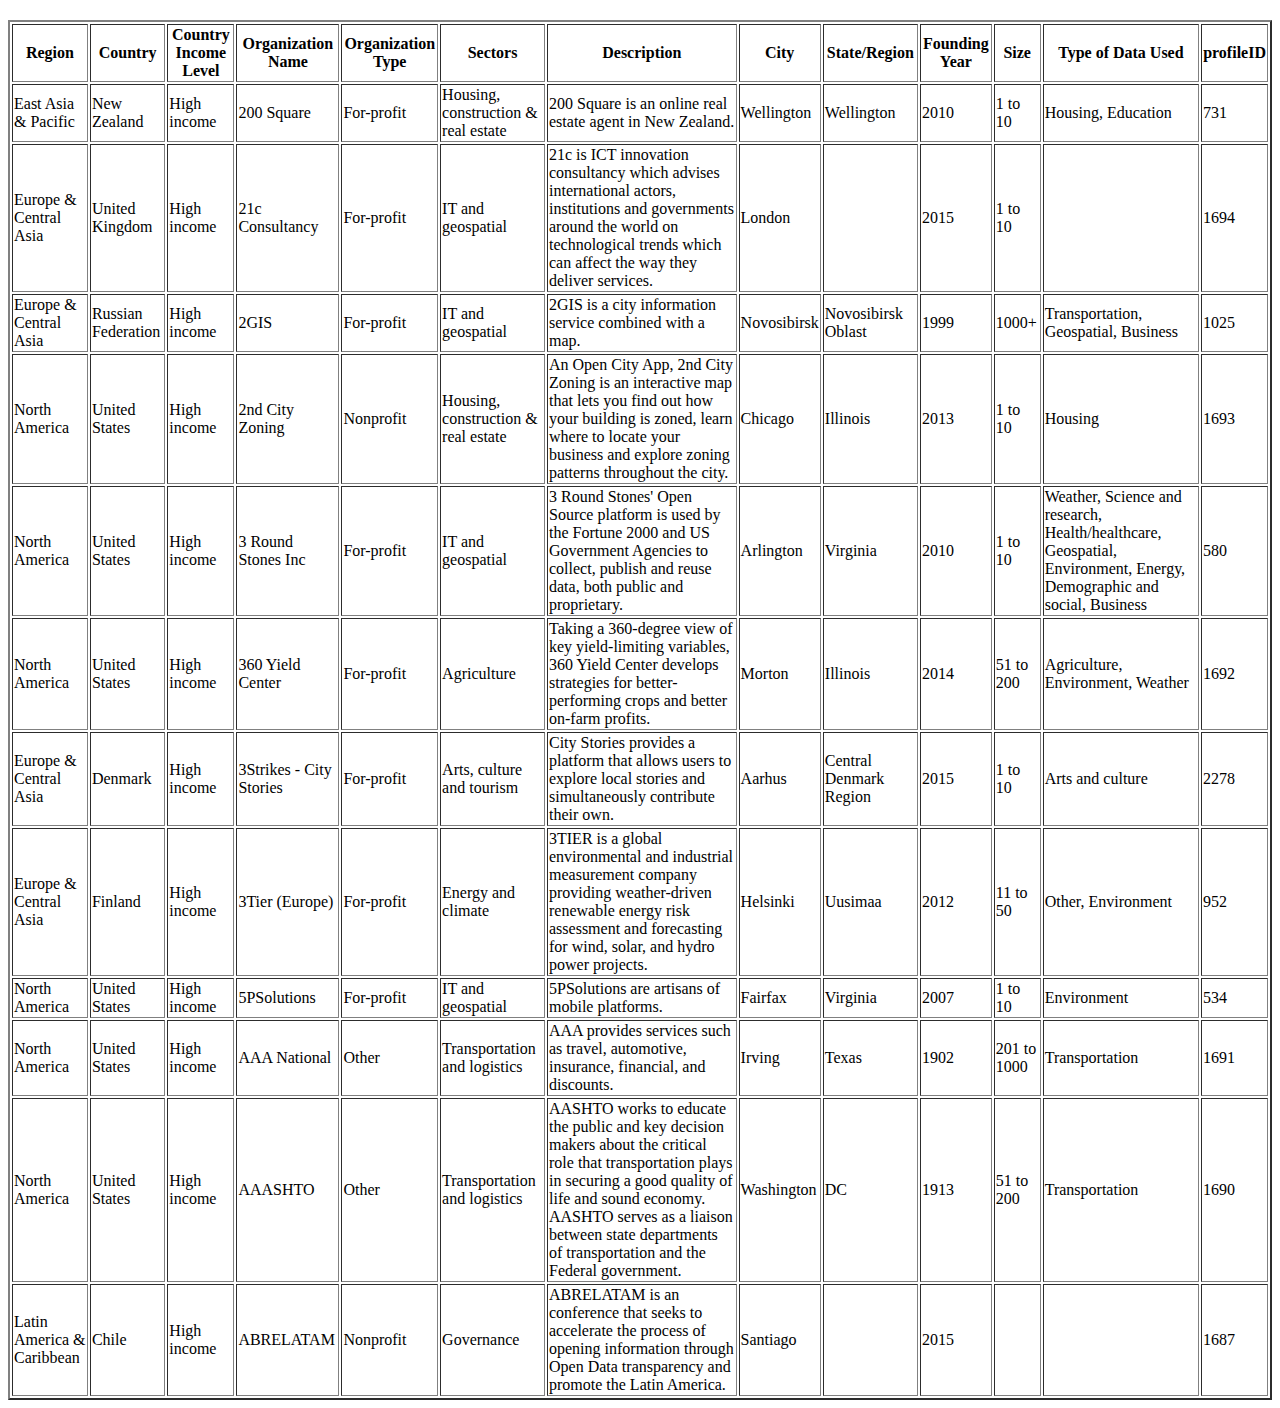
==== assignment_1/table_manager.html @ 4bb64791 "Merge 4debe541338ed8fa223a3dbd3f41ce755a3d34a6 into 4d0634580bd98de4ff34251e08b61fd82fca7ecc" ====
<html>
<head>

<!-- CSS -->
<style type="text/css">
	div {
		margin-bottom: 20px;
	}
</style>

<!-- Data -->
<script>

// Don't copy this to any other places in this file. You can just use the "organizations" variable to do your assignment.
var organizations = [
	 {
        "Region": "East Asia & Pacific",
        "Country": "New Zealand",
        "Country Income Level": "High income",
        "Organization Name": "200 Square",
        "Organization Type": "For-profit",
        "Sectors": "Housing, construction & real estate",
        "Description": "200 Square is an online real estate agent in New Zealand.",
        "City": "Wellington",
        "State/Region": "Wellington",
        "Founding Year": 2010,
        "Size": "1 to 10",
        "Type of Data Used": "Housing, Education",
        "profileID": "731"
    },
    {
        "Region": "Europe & Central Asia",
        "Country": "United Kingdom",
        "Country Income Level": "High income",
        "Organization Name": "21c Consultancy",
        "Organization Type": "For-profit",
        "Sectors": "IT and geospatial",
        "Description": "21c is ICT innovation consultancy which advises international actors, institutions and governments around the world on technological trends which can affect the way they deliver services.",
        "City": "London",
        "State/Region": "",
        "Founding Year": 2015,
        "Size": "1 to 10",
        "Type of Data Used": "",
        "profileID": "1694"
    },
    {
        "Region": "Europe & Central Asia",
        "Country": "Russian Federation",
        "Country Income Level": "High income",
        "Organization Name": "2GIS",
        "Organization Type": "For-profit",
        "Sectors": "IT and geospatial",
        "Description": "2GIS is a city information service combined with a map. ",
        "City": "Novosibirsk",
        "State/Region": "Novosibirsk Oblast",
        "Founding Year": 1999,
        "Size": "1000+",
        "Type of Data Used": "Transportation, Geospatial, Business",
        "profileID": "1025"
    },
    {
        "Region": "North America",
        "Country": "United States",
        "Country Income Level": "High income",
        "Organization Name": "2nd City Zoning",
        "Organization Type": "Nonprofit",
        "Sectors": "Housing, construction & real estate",
        "Description": "An Open City App, 2nd City Zoning is an interactive map that lets you find out how your building is zoned, learn where to locate your business and explore zoning patterns throughout the city.",
        "City": "Chicago",
        "State/Region": "Illinois",
        "Founding Year": 2013,
        "Size": "1 to 10",
        "Type of Data Used": "Housing",
        "profileID": "1693"
    },
    {
        "Region": "North America",
        "Country": "United States",
        "Country Income Level": "High income",
        "Organization Name": "3 Round Stones Inc",
        "Organization Type": "For-profit",
        "Sectors": "IT and geospatial",
        "Description": "3 Round Stones' Open Source platform is used by the Fortune 2000 and US Government Agencies to collect, publish and reuse data, both public and proprietary.",
        "City": "Arlington",
        "State/Region": "Virginia",
        "Founding Year": 2010,
        "Size": "1 to 10",
        "Type of Data Used": "Weather, Science and research, Health/healthcare, Geospatial, Environment, Energy, Demographic and social, Business",
        "profileID": "580"
    },
    {
        "Region": "North America",
        "Country": "United States",
        "Country Income Level": "High income",
        "Organization Name": "360 Yield Center",
        "Organization Type": "For-profit",
        "Sectors": "Agriculture",
        "Description": "Taking a 360-degree view of key yield-limiting variables, 360 Yield Center develops strategies for better-performing crops and better on-farm profits.",
        "City": "Morton",
        "State/Region": "Illinois",
        "Founding Year": 2014,
        "Size": "51 to 200",
        "Type of Data Used": "Agriculture, Environment, Weather",
        "profileID": "1692"
    },
    {
        "Region": "Europe & Central Asia",
        "Country": "Denmark",
        "Country Income Level": "High income",
        "Organization Name": "3Strikes - City Stories",
        "Organization Type": "For-profit",
        "Sectors": "Arts, culture and tourism",
        "Description": "City Stories provides a platform that allows users to explore local stories and simultaneously contribute their own.",
        "City": "Aarhus",
        "State/Region": "Central Denmark Region",
        "Founding Year": 2015,
        "Size": "1 to 10",
        "Type of Data Used": "Arts and culture",
        "profileID": "2278"
    },
    {
        "Region": "Europe & Central Asia",
        "Country": "Finland",
        "Country Income Level": "High income",
        "Organization Name": "3Tier (Europe) ",
        "Organization Type": "For-profit",
        "Sectors": "Energy and climate",
        "Description": "3TIER is a global environmental and industrial measurement company providing weather-driven renewable energy risk assessment and forecasting for wind, solar, and hydro power projects.",
        "City": "Helsinki",
        "State/Region": "Uusimaa",
        "Founding Year": 2012,
        "Size": "11 to 50",
        "Type of Data Used": "Other, Environment",
        "profileID": "952"
    },
    {
        "Region": "North America",
        "Country": "United States",
        "Country Income Level": "High income",
        "Organization Name": "5PSolutions",
        "Organization Type": "For-profit",
        "Sectors": "IT and geospatial",
        "Description": "5PSolutions are artisans of mobile platforms.",
        "City": "Fairfax",
        "State/Region": "Virginia",
        "Founding Year": 2007,
        "Size": "1 to 10",
        "Type of Data Used": "Environment",
        "profileID": "534"
    },
    {
        "Region": "North America",
        "Country": "United States",
        "Country Income Level": "High income",
        "Organization Name": "AAA National",
        "Organization Type": "Other",
        "Sectors": "Transportation and logistics",
        "Description": "AAA provides services such as travel, automotive, insurance, financial, and discounts.",
        "City": "Irving",
        "State/Region": "Texas",
        "Founding Year": 1902,
        "Size": "201 to 1000",
        "Type of Data Used": "Transportation",
        "profileID": "1691"
    },
    {
        "Region": "North America",
        "Country": "United States",
        "Country Income Level": "High income",
        "Organization Name": "AAASHTO",
        "Organization Type": "Other",
        "Sectors": "Transportation and logistics",
        "Description": "AASHTO works to educate the public and key decision makers about the critical role that transportation plays in securing a good quality of life and sound economy. AASHTO serves as a liaison between state departments of transportation and the Federal government.",
        "City": "Washington",
        "State/Region": "DC",
        "Founding Year": 1913,
        "Size": "51 to 200",
        "Type of Data Used": "Transportation",
        "profileID": "1690"
    },
    {
        "Region": "Latin America & Caribbean",
        "Country": "Chile",
        "Country Income Level": "High income",
        "Organization Name": "ABRELATAM",
        "Organization Type": "Nonprofit",
        "Sectors": "Governance",
        "Description": "ABRELATAM is an conference that seeks to accelerate the process of opening information through Open Data transparency and promote the Latin America.",
        "City": "Santiago",
        "State/Region": "",
        "Founding Year": 2015,
        "Size": "",
        "Type of Data Used": "",
        "profileID": "1687"
    }

];
</script>

</head>

<body>
<!-- Feel free to add empty tags. Data shouldn't be here. -->
	<div id="org_table"></div>

<script>
// outputs the first item of the organizations array. Just for testing.
console.log(organizations[0]);
console.log("test");

// Your JavaScript code goes here
organizations.length;
var table = document.createElement('table');
for (var i = 0; i < organizations.length; i++) {
   var tr = document.createElement('tr');

   var td1 = document.createElement('td');
   var td2 = document.createElement('td');
   var td3 = document.createElement('td');
	 var td4 = document.createElement('td');
	 var td5 = document.createElement('td');
   var td6 = document.createElement('td');
   var td7 = document.createElement('td');
	 var td8 = document.createElement('td');
	 var td9 = document.createElement('td');
   var td10 = document.createElement('td');
   var td11 = document.createElement('td');
	 var td12 = document.createElement('td');
	 var td13 = document.createElement('td');


   var text1 = document.createTextNode(organizations[i]['Region']);
   var text2 = document.createTextNode(organizations[i]['Country']);
   var text3 = document.createTextNode(organizations[i]['Country Income Level']);
	 var text4 = document.createTextNode(organizations[i]['Organization Name']);
	 var text5 = document.createTextNode(organizations[i]['Organization Type']);
   var text6 = document.createTextNode(organizations[i]['Sectors']);
   var text7 = document.createTextNode(organizations[i]['Description']);
	 var text8 = document.createTextNode(organizations[i]['City']);
   var text9 = document.createTextNode(organizations[i]['State/Region']);
   var text10 = document.createTextNode(organizations[i]['Founding Year']);
	 var text11 = document.createTextNode(organizations[i]['Size']);
   var text12 = document.createTextNode(organizations[i]['Type of Data Used']);
   var text13 = document.createTextNode(organizations[i]['profileID']);


   td1.appendChild(text1);
   td2.appendChild(text2);
   td3.appendChild(text3);
	 td4.appendChild(text4);
   td5.appendChild(text5);
   td6.appendChild(text6);
	 td7.appendChild(text7);
   td8.appendChild(text8);
   td9.appendChild(text9);
	 td10.appendChild(text10);
   td11.appendChild(text11);
   td12.appendChild(text12);
	 td13.appendChild(text13);


   tr.appendChild(td1);
   tr.appendChild(td2);
   tr.appendChild(td3);
	 tr.appendChild(td4);
   tr.appendChild(td5);
   tr.appendChild(td6);
	 tr.appendChild(td7);
   tr.appendChild(td8);
   tr.appendChild(td9);
	 tr.appendChild(td10);
   tr.appendChild(td11);
   tr.appendChild(td12);
	 tr.appendChild(td13);
   table.appendChild(tr);
}
document.body.appendChild(table);
table.setAttribute("border", "2");

var header = ["Region", "Country", "Country Income Level", "Organization Name", "Organization Type",
							"Sectors", "Description", "City", "State/Region", "Founding Year", "Size",
							"Type of Data Used", "profileID"];
var thead = document.createElement('thead');
table.appendChild(thead);
for(var i=0;i<header.length;i++){
		thead.appendChild(document.createElement("th")).
		appendChild(document.createTextNode(header[i]));
							}



</script>

</body>
</html>
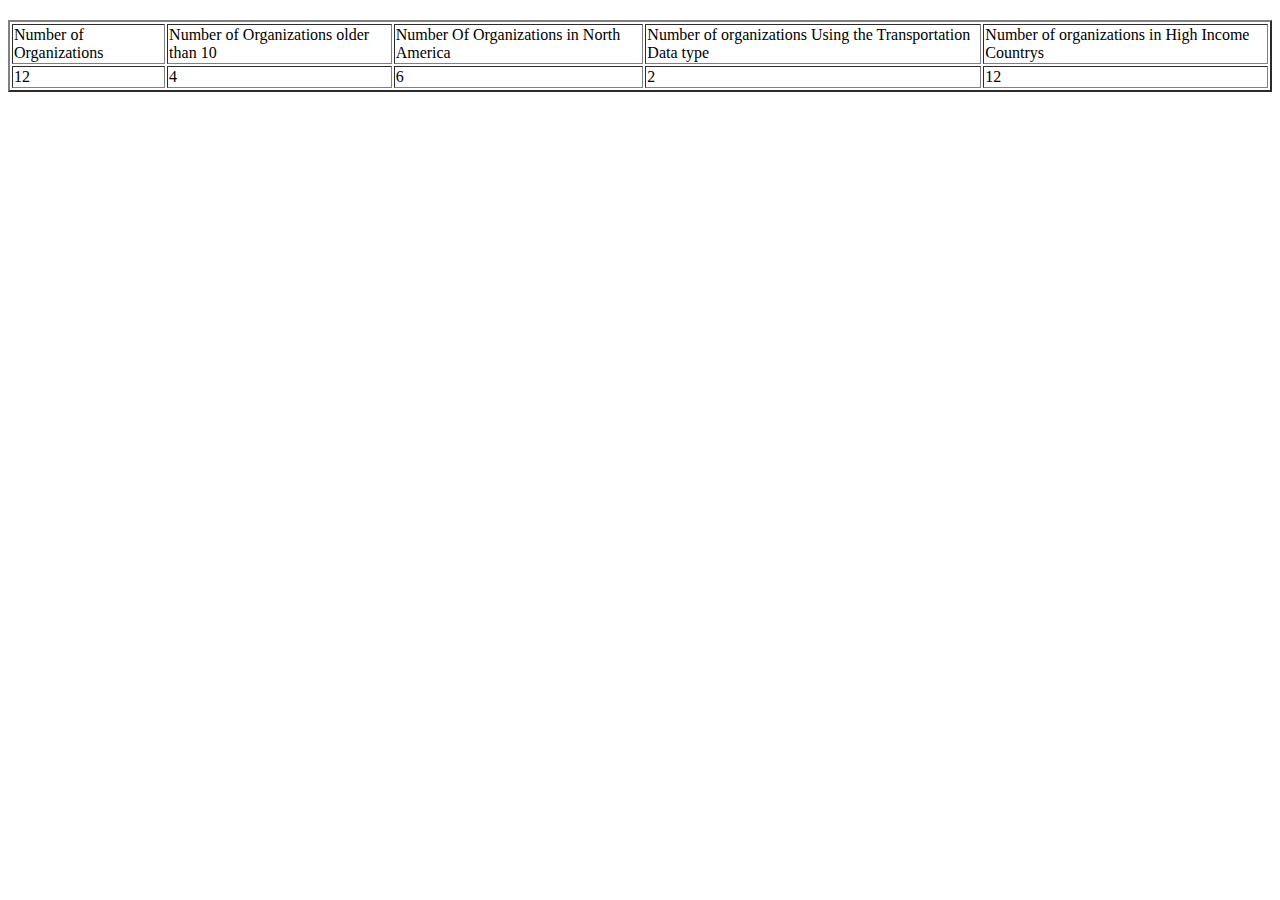
==== commit b7f0eff8: "Update assignment_1/table_manager.html" ====
--- a/assignment_1/table_manager.html
+++ b/assignment_1/table_manager.html
@@ -209,83 +209,58 @@
 console.log("test");
 
 // Your JavaScript code goes here
-organizations.length;
-var table = document.createElement('table');
-for (var i = 0; i < organizations.length; i++) {
-   var tr = document.createElement('tr');
-
-   var td1 = document.createElement('td');
-   var td2 = document.createElement('td');
-   var td3 = document.createElement('td');
-	 var td4 = document.createElement('td');
-	 var td5 = document.createElement('td');
-   var td6 = document.createElement('td');
-   var td7 = document.createElement('td');
-	 var td8 = document.createElement('td');
-	 var td9 = document.createElement('td');
-   var td10 = document.createElement('td');
-   var td11 = document.createElement('td');
-	 var td12 = document.createElement('td');
-	 var td13 = document.createElement('td');
-
-
-   var text1 = document.createTextNode(organizations[i]['Region']);
-   var text2 = document.createTextNode(organizations[i]['Country']);
-   var text3 = document.createTextNode(organizations[i]['Country Income Level']);
-	 var text4 = document.createTextNode(organizations[i]['Organization Name']);
-	 var text5 = document.createTextNode(organizations[i]['Organization Type']);
-   var text6 = document.createTextNode(organizations[i]['Sectors']);
-   var text7 = document.createTextNode(organizations[i]['Description']);
-	 var text8 = document.createTextNode(organizations[i]['City']);
-   var text9 = document.createTextNode(organizations[i]['State/Region']);
-   var text10 = document.createTextNode(organizations[i]['Founding Year']);
-	 var text11 = document.createTextNode(organizations[i]['Size']);
-   var text12 = document.createTextNode(organizations[i]['Type of Data Used']);
-   var text13 = document.createTextNode(organizations[i]['profileID']);
-
-
-   td1.appendChild(text1);
-   td2.appendChild(text2);
-   td3.appendChild(text3);
-	 td4.appendChild(text4);
-   td5.appendChild(text5);
-   td6.appendChild(text6);
-	 td7.appendChild(text7);
-   td8.appendChild(text8);
-   td9.appendChild(text9);
-	 td10.appendChild(text10);
-   td11.appendChild(text11);
-   td12.appendChild(text12);
-	 td13.appendChild(text13);
-
-
-   tr.appendChild(td1);
-   tr.appendChild(td2);
-   tr.appendChild(td3);
-	 tr.appendChild(td4);
-   tr.appendChild(td5);
-   tr.appendChild(td6);
-	 tr.appendChild(td7);
-   tr.appendChild(td8);
-   tr.appendChild(td9);
-	 tr.appendChild(td10);
-   tr.appendChild(td11);
-   tr.appendChild(td12);
-	 tr.appendChild(td13);
-   table.appendChild(tr);
+
+num_orgs =0;
+num_old_orgs = 0;
+num_na_orgs = 0;
+num_transportation = 0;
+num_high_income = 0;
+for (var org in organizations){
+	num_orgs++;
+	if (organizations[org]['Founding Year'] <2008)
+		num_old_orgs++;
+	if (organizations[org]['Region'] == 'North America')
+		num_na_orgs++;
+	if (organizations[org]['Type of Data Used'] == 'Transportation')
+		num_transportation++;
+	if (organizations[org]['Country Income Level'] == 'High income')
+		num_high_income++;
 }
-document.body.appendChild(table);
-table.setAttribute("border", "2");
-
-var header = ["Region", "Country", "Country Income Level", "Organization Name", "Organization Type",
-							"Sectors", "Description", "City", "State/Region", "Founding Year", "Size",
-							"Type of Data Used", "profileID"];
-var thead = document.createElement('thead');
-table.appendChild(thead);
-for(var i=0;i<header.length;i++){
-		thead.appendChild(document.createElement("th")).
-		appendChild(document.createTextNode(header[i]));
-							}
+var fill_data=[num_orgs, num_old_orgs, num_na_orgs, num_transportation, num_high_income];
+var header = ["Number of Organizations", "Number of Organizations older than 10", "Number Of Organizations in North America", "Number of organizations Using the Transportation Data type", "Number of organizations in High Income Countrys"]
+var all_data = {header:fill_data};
+
+
+var body = document.getElementsByTagName("body")[0];
+
+  var tbl = document.createElement("table");
+  var tblBody = document.createElement("tbody");
+
+
+  for (var i = 0; i < 1; i++) {
+    var row = document.createElement("tr");
+    for (var j = 0; j < 5; j++) {
+      var cell = document.createElement("td");
+      var cellText = document.createTextNode(fill_data[j]);
+      cell.appendChild(cellText);
+      row.appendChild(cell);
+    }
+    tblBody.appendChild(row);
+  }
+	var newRow   = tbl.insertRow(tbl.rows.length);
+	var cell1 = newRow.insertCell(0);
+	cell1.innerHTML = "Number of Organizations";
+	var cell2= newRow.insertCell(1);
+	cell2.innerHTML = "Number of Organizations older than 10";
+	var cell3 = newRow.insertCell(2);
+	cell3.innerHTML = "Number Of Organizations in North America";
+	var cell4 = newRow.insertCell(3);
+	cell4.innerHTML ="Number of organizations Using the Transportation Data type";
+	var cell5 = newRow.insertCell(4);
+	cell5.innerHTML = "Number of organizations in High Income Countrys";
+  tbl.appendChild(tblBody);
+  body.appendChild(tbl);
+  tbl.setAttribute("border", "2");
 
 
 
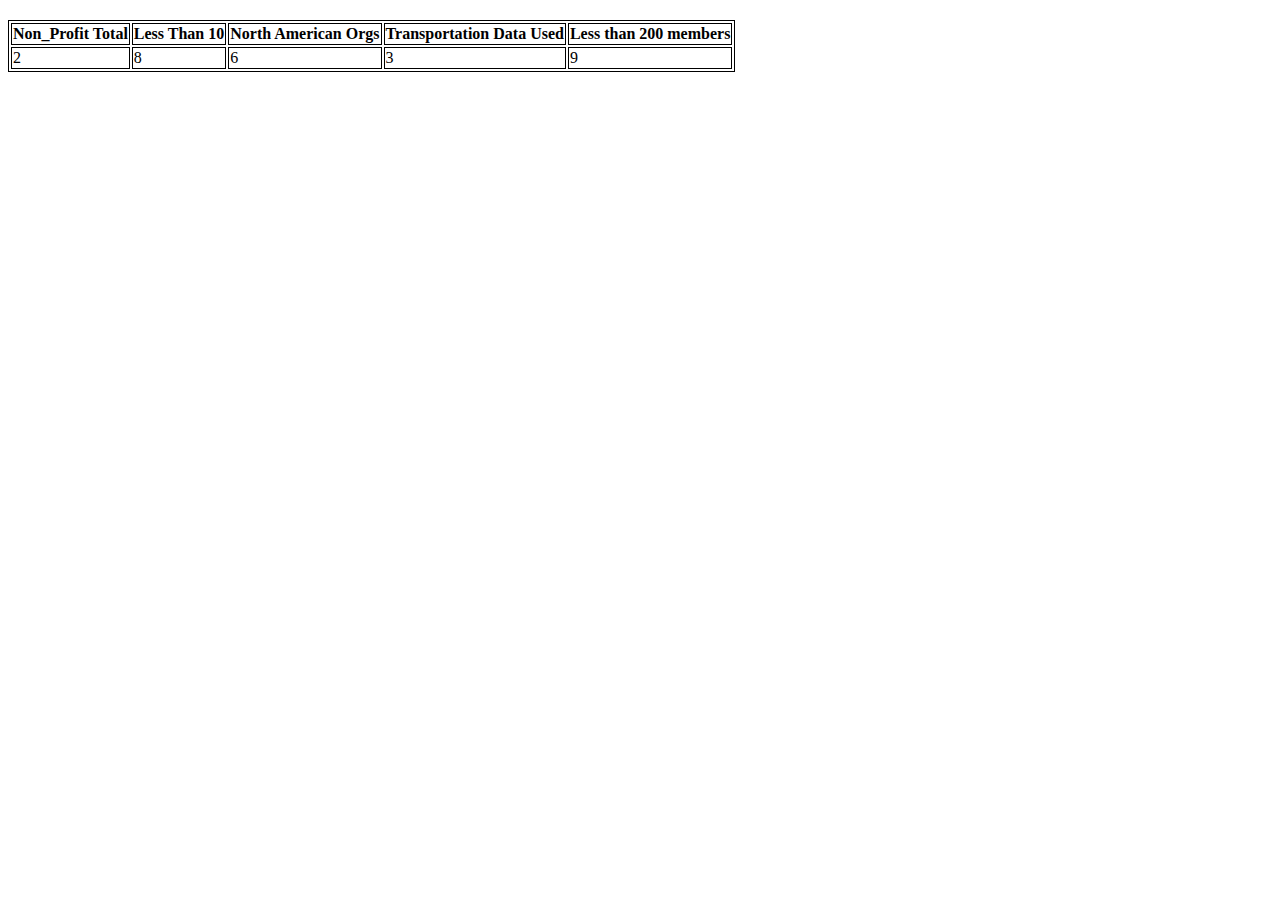
==== commit 1d3de7d2: "Update assignment_1/table_manager.html" ====
--- a/assignment_1/table_manager.html
+++ b/assignment_1/table_manager.html
@@ -1,26 +1,31 @@
 <html>
 <head>
-
 <!-- CSS -->
 <style type="text/css">
-	div {
-		margin-bottom: 20px;
-	}
+    div {
+        margin-bottom: 20px;
+        font-size:200%;
+            margin-left: 20%;
+    }
+    
+    table, td, th {
+        border: 1px solid black;
+  }
 </style>
+
 
 <!-- Data -->
 <script>
-
-// Don't copy this to any other places in this file. You can just use the "organizations" variable to do your assignment.
+// Don't copy this to any other places in this file. You can just use the "organizations" variable to do your assignment. 
 var organizations = [
-	 {
+     {
         "Region": "East Asia & Pacific",
         "Country": "New Zealand",
         "Country Income Level": "High income",
         "Organization Name": "200 Square",
         "Organization Type": "For-profit",
         "Sectors": "Housing, construction & real estate",
-        "Description": "200 Square is an online real estate agent in New Zealand.",
+        "Description": "200 Square is an online real estate agent in New Zealand.",        
         "City": "Wellington",
         "State/Region": "Wellington",
         "Founding Year": 2010,
@@ -35,7 +40,7 @@
         "Organization Name": "21c Consultancy",
         "Organization Type": "For-profit",
         "Sectors": "IT and geospatial",
-        "Description": "21c is ICT innovation consultancy which advises international actors, institutions and governments around the world on technological trends which can affect the way they deliver services.",
+        "Description": "21c is ICT innovation consultancy which advises international actors, institutions and governments around the world on technological trends which can affect the way they deliver services.",        
         "City": "London",
         "State/Region": "",
         "Founding Year": 2015,
@@ -50,7 +55,7 @@
         "Organization Name": "2GIS",
         "Organization Type": "For-profit",
         "Sectors": "IT and geospatial",
-        "Description": "2GIS is a city information service combined with a map. ",
+        "Description": "2GIS is a city information service combined with a map. ",        
         "City": "Novosibirsk",
         "State/Region": "Novosibirsk Oblast",
         "Founding Year": 1999,
@@ -65,7 +70,7 @@
         "Organization Name": "2nd City Zoning",
         "Organization Type": "Nonprofit",
         "Sectors": "Housing, construction & real estate",
-        "Description": "An Open City App, 2nd City Zoning is an interactive map that lets you find out how your building is zoned, learn where to locate your business and explore zoning patterns throughout the city.",
+        "Description": "An Open City App, 2nd City Zoning is an interactive map that lets you find out how your building is zoned, learn where to locate your business and explore zoning patterns throughout the city.",        
         "City": "Chicago",
         "State/Region": "Illinois",
         "Founding Year": 2013,
@@ -95,7 +100,7 @@
         "Organization Name": "360 Yield Center",
         "Organization Type": "For-profit",
         "Sectors": "Agriculture",
-        "Description": "Taking a 360-degree view of key yield-limiting variables, 360 Yield Center develops strategies for better-performing crops and better on-farm profits.",
+        "Description": "Taking a 360-degree view of key yield-limiting variables, 360 Yield Center develops strategies for better-performing crops and better on-farm profits.",        
         "City": "Morton",
         "State/Region": "Illinois",
         "Founding Year": 2014,
@@ -125,7 +130,7 @@
         "Organization Name": "3Tier (Europe) ",
         "Organization Type": "For-profit",
         "Sectors": "Energy and climate",
-        "Description": "3TIER is a global environmental and industrial measurement company providing weather-driven renewable energy risk assessment and forecasting for wind, solar, and hydro power projects.",
+        "Description": "3TIER is a global environmental and industrial measurement company providing weather-driven renewable energy risk assessment and forecasting for wind, solar, and hydro power projects.",        
         "City": "Helsinki",
         "State/Region": "Uusimaa",
         "Founding Year": 2012,
@@ -140,7 +145,7 @@
         "Organization Name": "5PSolutions",
         "Organization Type": "For-profit",
         "Sectors": "IT and geospatial",
-        "Description": "5PSolutions are artisans of mobile platforms.",
+        "Description": "5PSolutions are artisans of mobile platforms.",       
         "City": "Fairfax",
         "State/Region": "Virginia",
         "Founding Year": 2007,
@@ -155,7 +160,7 @@
         "Organization Name": "AAA National",
         "Organization Type": "Other",
         "Sectors": "Transportation and logistics",
-        "Description": "AAA provides services such as travel, automotive, insurance, financial, and discounts.",
+        "Description": "AAA provides services such as travel, automotive, insurance, financial, and discounts.",        
         "City": "Irving",
         "State/Region": "Texas",
         "Founding Year": 1902,
@@ -185,7 +190,7 @@
         "Organization Name": "ABRELATAM",
         "Organization Type": "Nonprofit",
         "Sectors": "Governance",
-        "Description": "ABRELATAM is an conference that seeks to accelerate the process of opening information through Open Data transparency and promote the Latin America.",
+        "Description": "ABRELATAM is an conference that seeks to accelerate the process of opening information through Open Data transparency and promote the Latin America.",        
         "City": "Santiago",
         "State/Region": "",
         "Founding Year": 2015,
@@ -193,7 +198,7 @@
         "Type of Data Used": "",
         "profileID": "1687"
     }
-
+    
 ];
 </script>
 
@@ -201,69 +206,72 @@
 
 <body>
 <!-- Feel free to add empty tags. Data shouldn't be here. -->
-	<div id="org_table"></div>
+    <div id="org_table"></div>
+    <table id='myTable'></table>
 
 <script>
 // outputs the first item of the organizations array. Just for testing.
-console.log(organizations[0]);
+// console.log(organizations[0]); 
 console.log("test");
-
 // Your JavaScript code goes here
-
-num_orgs =0;
-num_old_orgs = 0;
-num_na_orgs = 0;
-num_transportation = 0;
-num_high_income = 0;
-for (var org in organizations){
-	num_orgs++;
-	if (organizations[org]['Founding Year'] <2008)
-		num_old_orgs++;
-	if (organizations[org]['Region'] == 'North America')
-		num_na_orgs++;
-	if (organizations[org]['Type of Data Used'] == 'Transportation')
-		num_transportation++;
-	if (organizations[org]['Country Income Level'] == 'High income')
-		num_high_income++;
-}
-var fill_data=[num_orgs, num_old_orgs, num_na_orgs, num_transportation, num_high_income];
-var header = ["Number of Organizations", "Number of Organizations older than 10", "Number Of Organizations in North America", "Number of organizations Using the Transportation Data type", "Number of organizations in High Income Countrys"]
-var all_data = {header:fill_data};
-
-
-var body = document.getElementsByTagName("body")[0];
-
-  var tbl = document.createElement("table");
-  var tblBody = document.createElement("tbody");
-
-
-  for (var i = 0; i < 1; i++) {
-    var row = document.createElement("tr");
-    for (var j = 0; j < 5; j++) {
-      var cell = document.createElement("td");
-      var cellText = document.createTextNode(fill_data[j]);
-      cell.appendChild(cellText);
-      row.appendChild(cell);
-    }
-    tblBody.appendChild(row);
-  }
-	var newRow   = tbl.insertRow(tbl.rows.length);
-	var cell1 = newRow.insertCell(0);
-	cell1.innerHTML = "Number of Organizations";
-	var cell2= newRow.insertCell(1);
-	cell2.innerHTML = "Number of Organizations older than 10";
-	var cell3 = newRow.insertCell(2);
-	cell3.innerHTML = "Number Of Organizations in North America";
-	var cell4 = newRow.insertCell(3);
-	cell4.innerHTML ="Number of organizations Using the Transportation Data type";
-	var cell5 = newRow.insertCell(4);
-	cell5.innerHTML = "Number of organizations in High Income Countrys";
-  tbl.appendChild(tblBody);
-  body.appendChild(tbl);
-  tbl.setAttribute("border", "2");
-
-
-
+    
+        var nonprofit_num=0;
+        var orgs10=0;
+        var northams=0
+        var transp_org =0;
+        var lessthan200 = 0;
+        var tabs = document.createElement('tr');
+            
+        var col1 = document.createElement('th');
+        col1.innerHTML = "Non_Profit Total";
+        var col2 = document.createElement('th');
+        col2.innerHTML = "Less Than 10";
+        var col3 = document.createElement('th');
+        col3.innerHTML = "North American Orgs";
+        var col4 = document.createElement('th');
+        col4.innerHTML = "Transportation Data Used";
+        var col5 = document.createElement('th');
+        col5.innerHTML = "Less than 200 members";
+        tabs.appendChild(col1);
+        tabs.appendChild(col2);
+        tabs.appendChild(col3);
+        tabs.appendChild(col4);
+        tabs.appendChild(col5);
+        document.getElementById('myTable').appendChild(tabs);
+        for(b=0;b<organizations.length;b++){
+          if(organizations[b]['Organization Type']=="Nonprofit"){
+            nonprofit_num+=1;
+          }
+          if((2018-organizations[b]['Founding Year'])<10){
+            orgs10+=1;
+          }
+          if(organizations[b]['Region']=="North America"){
+            northams+=1;
+          }
+          if (organizations[b]['Type of Data Used'].search("Transportation") != -1){
+            transp_org+=1;
+          }
+          if (organizations[b]['Size']<'200'){
+             lessthan200+=1;
+          }
+        }
+        var tabs2 = document.createElement('tr');
+        var col2_1 = document.createElement('td');
+        col2_1.innerHTML = nonprofit_num;
+        var col2_2 = document.createElement('td');
+        col2_2.innerHTML = orgs10;
+        var col2_3 = document.createElement('td');
+        col2_3.innerHTML = northams;
+        var col2_4 = document.createElement('td');
+        col2_4.innerHTML = transp_org;
+        var col2_5 = document.createElement('td');
+        col2_5.innerHTML = lessthan200;
+        tabs2.appendChild(col2_1);
+        tabs2.appendChild(col2_2);
+        tabs2.appendChild(col2_3);
+        tabs2.appendChild(col2_4);
+        tabs2.appendChild(col2_5);
+        document.getElementById('myTable').appendChild(tabs2);
 </script>
 
 </body>
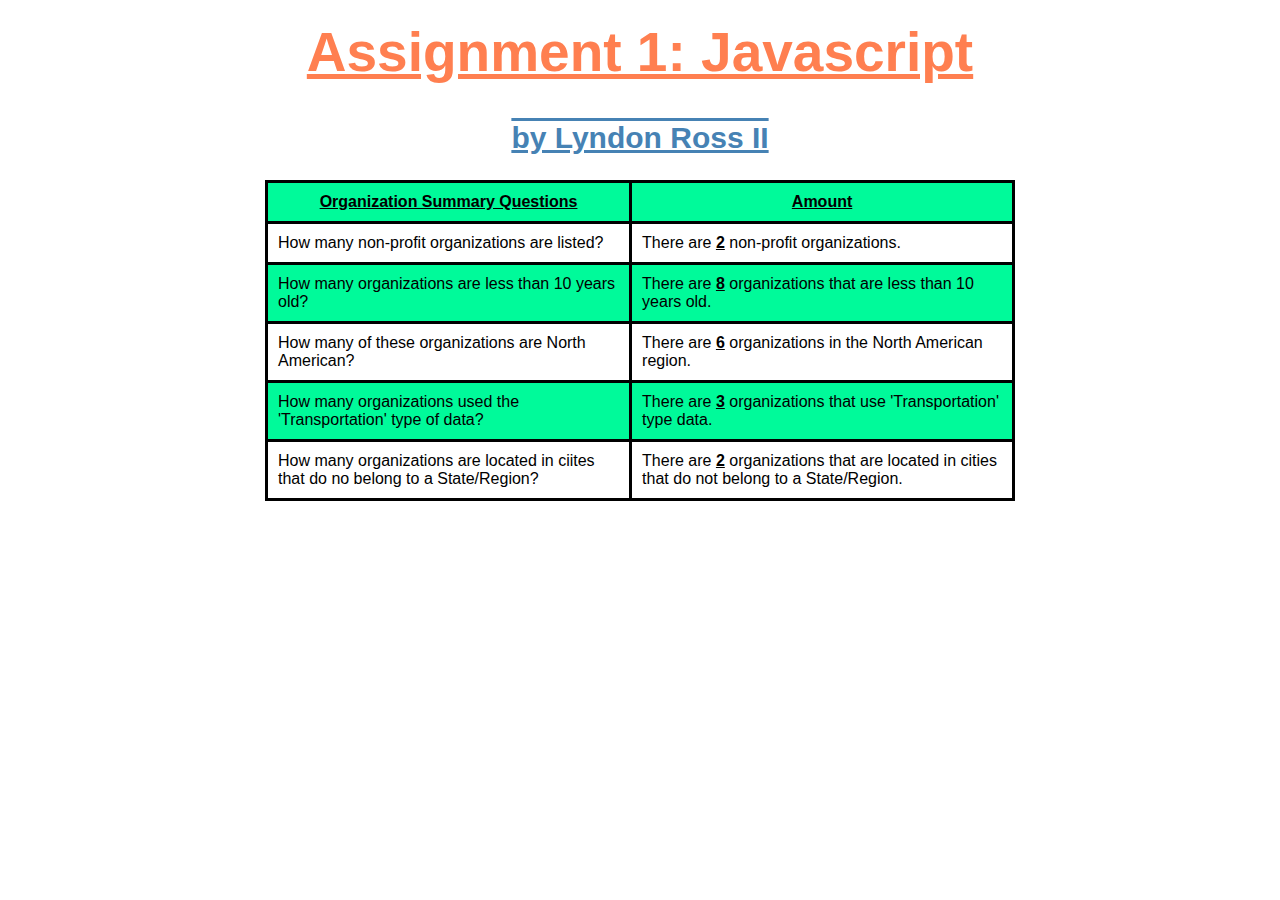
==== commit ae8b3b1f: "Merge 320cff48fa908180845776fe0e0d7b1da752a1ac into c11087c3cd3b145996734749ed9c375601526bf1" ====
--- a/assignment_1/table_manager.html
+++ b/assignment_1/table_manager.html
@@ -1,24 +1,56 @@
 <html>
 <head>
+<title>INST377: Assignment 1</title>
 <!-- CSS -->
 <style type="text/css">
-    div {
-        margin-bottom: 20px;
-        font-size:200%;
-            margin-left: 20%;
-    }
-    
-    table, td, th {
-        border: 1px solid black;
-  }
+	div {
+		margin-bottom: 20px;
+	}
+    h1 {
+        text-align: center;
+        font-family: sans-serif;
+        font-size: 55px;
+        color: coral;
+        text-decoration: underline;
+    }
+    h2 {
+        text-align: center;
+        font-family: sans-serif;
+        font-size: 30px;
+        color: steelblue;
+        text-decoration:overline underline;
+    }
+    table { 
+        font-family: sans-serif;
+        width: 750px;
+        border: 3px solid;
+        border-collapse: collapse;
+    } 
+    #qnatable {
+       margin: auto; 
+    }
+    th {
+        text-align: center;
+        text-decoration: underline;
+        border: 3px solid;
+        padding: 10px 10px 10px 10px;
+    }
+    td {
+        text-align: left;
+        border: 3px solid;
+        padding: 10px 10px 10px 10px;
+    }
+    table tr:nth-child(odd) {
+        background-color: mediumspringgreen;
+    }
 </style>
-
 
 <!-- Data -->
 <script>
+
 // Don't copy this to any other places in this file. You can just use the "organizations" variable to do your assignment. 
 var organizations = [
-     {
+	 {
         "Region": "East Asia & Pacific",
         "Country": "New Zealand",
         "Country Income Level": "High income",
@@ -198,7 +230,7 @@
         "Type of Data Used": "",
         "profileID": "1687"
     }
-    
+	
 ];
 </script>
 
@@ -206,73 +238,92 @@
 
 <body>
 <!-- Feel free to add empty tags. Data shouldn't be here. -->
-    <div id="org_table"></div>
-    <table id='myTable'></table>
+	<div id="org_table"></div>    
+
+<h1>Assignment 1: Javascript</h1>
+    
+<h2>by Lyndon Ross II</h2>
+    
+<table id="qnatable">
+    <tr>
+        <th>Organization Summary Questions</th>
+        <th>Amount</th>
+    </tr>
+    <tr>
+        <td>How many non-profit organizations are listed?</td>
+        <td id="question1"></td>
+    </tr>
+    <tr>
+        <td>How many organizations are less than 10 years old?</td>
+        <td id="question2"></td>
+    </tr>
+    <tr>
+        <td>How many of these organizations are North American?</td>
+        <td id="question3"></td>
+    </tr>
+    <tr>
+        <td>How many organizations used the 'Transportation' type of data?</td>
+        <td id="question4"></td>
+    </tr>
+    <tr>
+        <td>How many organizations are located in ciites that do no belong to a State/Region?</td>
+        <td id="question5"></td>
+    </tr>
+</table>
 
 <script>
 // outputs the first item of the organizations array. Just for testing.
 // console.log(organizations[0]); 
 console.log("test");
+
 // Your JavaScript code goes here
-    
-        var nonprofit_num=0;
-        var orgs10=0;
-        var northams=0
-        var transp_org =0;
-        var lessthan200 = 0;
-        var tabs = document.createElement('tr');
-            
-        var col1 = document.createElement('th');
-        col1.innerHTML = "Non_Profit Total";
-        var col2 = document.createElement('th');
-        col2.innerHTML = "Less Than 10";
-        var col3 = document.createElement('th');
-        col3.innerHTML = "North American Orgs";
-        var col4 = document.createElement('th');
-        col4.innerHTML = "Transportation Data Used";
-        var col5 = document.createElement('th');
-        col5.innerHTML = "Less than 200 members";
-        tabs.appendChild(col1);
-        tabs.appendChild(col2);
-        tabs.appendChild(col3);
-        tabs.appendChild(col4);
-        tabs.appendChild(col5);
-        document.getElementById('myTable').appendChild(tabs);
-        for(b=0;b<organizations.length;b++){
-          if(organizations[b]['Organization Type']=="Nonprofit"){
-            nonprofit_num+=1;
-          }
-          if((2018-organizations[b]['Founding Year'])<10){
-            orgs10+=1;
-          }
-          if(organizations[b]['Region']=="North America"){
-            northams+=1;
-          }
-          if (organizations[b]['Type of Data Used'].search("Transportation") != -1){
-            transp_org+=1;
-          }
-          if (organizations[b]['Size']<'200'){
-             lessthan200+=1;
-          }
-        }
-        var tabs2 = document.createElement('tr');
-        var col2_1 = document.createElement('td');
-        col2_1.innerHTML = nonprofit_num;
-        var col2_2 = document.createElement('td');
-        col2_2.innerHTML = orgs10;
-        var col2_3 = document.createElement('td');
-        col2_3.innerHTML = northams;
-        var col2_4 = document.createElement('td');
-        col2_4.innerHTML = transp_org;
-        var col2_5 = document.createElement('td');
-        col2_5.innerHTML = lessthan200;
-        tabs2.appendChild(col2_1);
-        tabs2.appendChild(col2_2);
-        tabs2.appendChild(col2_3);
-        tabs2.appendChild(col2_4);
-        tabs2.appendChild(col2_5);
-        document.getElementById('myTable').appendChild(tabs2);
+
+// counter variables for each of the questions
+var non_profit = 0;
+var under10 = 0;
+var nAmerica = 0;
+var transpo = 0;
+var noState = 0;
+
+// Loop that iterates through the entire index
+for(var x=0; x < organizations.length; x++) {
+    // conditionals
+    if(organizations[x]["Organization Type"] === "Nonprofit") {
+        non_profit++;
+        document.getElementById("question1").innerHTML = "There are <b><u>" + non_profit + "</u></b> non-profit organizations.";
+    }
+    
+    if(2018 - organizations[x]["Founding Year"] < 10) {
+        under10++;
+        document.getElementById("question2").innerHTML = "There are <b><u>" + under10 + "</u></b> organizations that are less than 10 years old.";
+    }
+    
+    if(organizations[x].Region === "North America") {
+        nAmerica++;
+        document.getElementById("question3").innerHTML = "There are <b><u>" + nAmerica + "</u></b> organizations in the North American region.";
+    }
+    
+    if(organizations[x]["Type of Data Used"].search("Transportation") > -1) {
+        transpo++;
+        document.getElementById("question4").innerHTML = "There are <b><u>" + transpo + "</u></b> organizations that use 'Transportation' type data.";
+    }
+    
+    if(organizations[x]["State/Region"] === "") {
+        noState++;
+        document.getElementById("question5").innerHTML = "There are <b><u>" + noState + "</u></b> organizations that are located in cities that do not belong to a State/Region.";
+    }
+    
+}
+    console.log(non_profit);
+    console.log(under10);
+    console.log(nAmerica);
+    console.log(transpo);
+    console.log(noState);
+
+
 </script>
 
+    
+
 </body>
-</html>
+</html>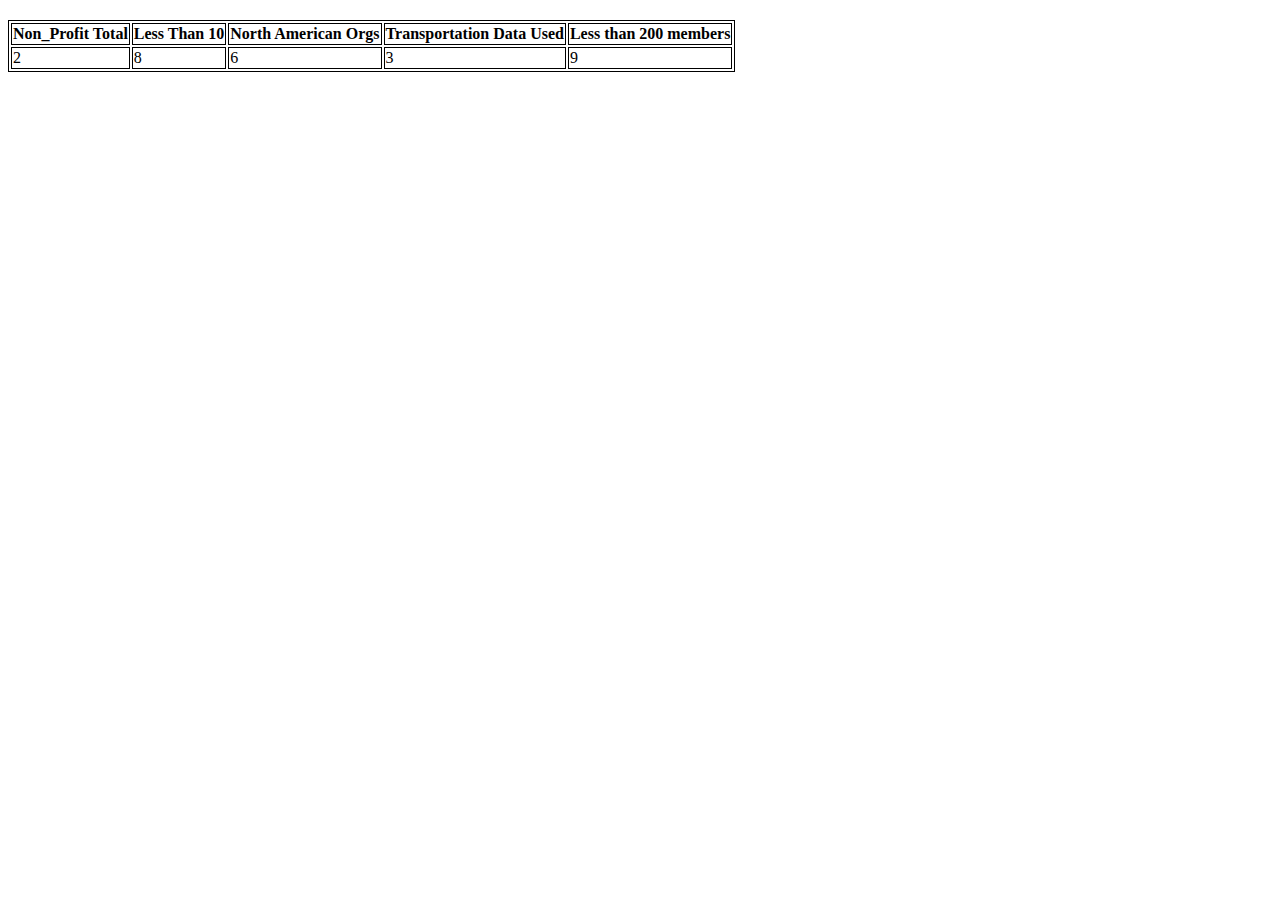
==== commit c89f9ada: "Merge 1d3de7d275d2f477eff2a237087def8af2210dfa into c11087c3cd3b145996734749ed9c375601526bf1" ====
--- a/assignment_1/table_manager.html
+++ b/assignment_1/table_manager.html
@@ -1,56 +1,24 @@
 <html>
 <head>
-<title>INST377: Assignment 1</title>
 <!-- CSS -->
 <style type="text/css">
-	div {
-		margin-bottom: 20px;
-	}
-    h1 {
-        text-align: center;
-        font-family: sans-serif;
-        font-size: 55px;
-        color: coral;
-        text-decoration: underline;
+    div {
+        margin-bottom: 20px;
+        font-size:200%;
+            margin-left: 20%;
     }
-    h2 {
-        text-align: center;
-        font-family: sans-serif;
-        font-size: 30px;
-        color: steelblue;
-        text-decoration:overline underline;
-    }
-    table { 
-        font-family: sans-serif;
-        width: 750px;
-        border: 3px solid;
-        border-collapse: collapse;
-    } 
-    #qnatable {
-       margin: auto; 
-    }
-    th {
-        text-align: center;
-        text-decoration: underline;
-        border: 3px solid;
-        padding: 10px 10px 10px 10px;
-    }
-    td {
-        text-align: left;
-        border: 3px solid;
-        padding: 10px 10px 10px 10px;
-    }
-    table tr:nth-child(odd) {
-        background-color: mediumspringgreen;
-    }
+    
+    table, td, th {
+        border: 1px solid black;
+  }
 </style>
+
 
 <!-- Data -->
 <script>
-
 // Don't copy this to any other places in this file. You can just use the "organizations" variable to do your assignment. 
 var organizations = [
-	 {
+     {
         "Region": "East Asia & Pacific",
         "Country": "New Zealand",
         "Country Income Level": "High income",
@@ -230,7 +198,7 @@
         "Type of Data Used": "",
         "profileID": "1687"
     }
-	
+    
 ];
 </script>
 
@@ -238,92 +206,73 @@
 
 <body>
 <!-- Feel free to add empty tags. Data shouldn't be here. -->
-	<div id="org_table"></div>    
-
-<h1>Assignment 1: Javascript</h1>
-    
-<h2>by Lyndon Ross II</h2>
-    
-<table id="qnatable">
-    <tr>
-        <th>Organization Summary Questions</th>
-        <th>Amount</th>
-    </tr>
-    <tr>
-        <td>How many non-profit organizations are listed?</td>
-        <td id="question1"></td>
-    </tr>
-    <tr>
-        <td>How many organizations are less than 10 years old?</td>
-        <td id="question2"></td>
-    </tr>
-    <tr>
-        <td>How many of these organizations are North American?</td>
-        <td id="question3"></td>
-    </tr>
-    <tr>
-        <td>How many organizations used the 'Transportation' type of data?</td>
-        <td id="question4"></td>
-    </tr>
-    <tr>
-        <td>How many organizations are located in ciites that do no belong to a State/Region?</td>
-        <td id="question5"></td>
-    </tr>
-</table>
+    <div id="org_table"></div>
+    <table id='myTable'></table>
 
 <script>
 // outputs the first item of the organizations array. Just for testing.
 // console.log(organizations[0]); 
 console.log("test");
-
 // Your JavaScript code goes here
-
-// counter variables for each of the questions
-var non_profit = 0;
-var under10 = 0;
-var nAmerica = 0;
-var transpo = 0;
-var noState = 0;
-
-// Loop that iterates through the entire index
-for(var x=0; x < organizations.length; x++) {
-    // conditionals
-    if(organizations[x]["Organization Type"] === "Nonprofit") {
-        non_profit++;
-        document.getElementById("question1").innerHTML = "There are <b><u>" + non_profit + "</u></b> non-profit organizations.";
-    }
     
-    if(2018 - organizations[x]["Founding Year"] < 10) {
-        under10++;
-        document.getElementById("question2").innerHTML = "There are <b><u>" + under10 + "</u></b> organizations that are less than 10 years old.";
-    }
-    
-    if(organizations[x].Region === "North America") {
-        nAmerica++;
-        document.getElementById("question3").innerHTML = "There are <b><u>" + nAmerica + "</u></b> organizations in the North American region.";
-    }
-    
-    if(organizations[x]["Type of Data Used"].search("Transportation") > -1) {
-        transpo++;
-        document.getElementById("question4").innerHTML = "There are <b><u>" + transpo + "</u></b> organizations that use 'Transportation' type data.";
-    }
-    
-    if(organizations[x]["State/Region"] === "") {
-        noState++;
-        document.getElementById("question5").innerHTML = "There are <b><u>" + noState + "</u></b> organizations that are located in cities that do not belong to a State/Region.";
-    }
-    
-}
-    console.log(non_profit);
-    console.log(under10);
-    console.log(nAmerica);
-    console.log(transpo);
-    console.log(noState);
-
-
+        var nonprofit_num=0;
+        var orgs10=0;
+        var northams=0
+        var transp_org =0;
+        var lessthan200 = 0;
+        var tabs = document.createElement('tr');
+            
+        var col1 = document.createElement('th');
+        col1.innerHTML = "Non_Profit Total";
+        var col2 = document.createElement('th');
+        col2.innerHTML = "Less Than 10";
+        var col3 = document.createElement('th');
+        col3.innerHTML = "North American Orgs";
+        var col4 = document.createElement('th');
+        col4.innerHTML = "Transportation Data Used";
+        var col5 = document.createElement('th');
+        col5.innerHTML = "Less than 200 members";
+        tabs.appendChild(col1);
+        tabs.appendChild(col2);
+        tabs.appendChild(col3);
+        tabs.appendChild(col4);
+        tabs.appendChild(col5);
+        document.getElementById('myTable').appendChild(tabs);
+        for(b=0;b<organizations.length;b++){
+          if(organizations[b]['Organization Type']=="Nonprofit"){
+            nonprofit_num+=1;
+          }
+          if((2018-organizations[b]['Founding Year'])<10){
+            orgs10+=1;
+          }
+          if(organizations[b]['Region']=="North America"){
+            northams+=1;
+          }
+          if (organizations[b]['Type of Data Used'].search("Transportation") != -1){
+            transp_org+=1;
+          }
+          if (organizations[b]['Size']<'200'){
+             lessthan200+=1;
+          }
+        }
+        var tabs2 = document.createElement('tr');
+        var col2_1 = document.createElement('td');
+        col2_1.innerHTML = nonprofit_num;
+        var col2_2 = document.createElement('td');
+        col2_2.innerHTML = orgs10;
+        var col2_3 = document.createElement('td');
+        col2_3.innerHTML = northams;
+        var col2_4 = document.createElement('td');
+        col2_4.innerHTML = transp_org;
+        var col2_5 = document.createElement('td');
+        col2_5.innerHTML = lessthan200;
+        tabs2.appendChild(col2_1);
+        tabs2.appendChild(col2_2);
+        tabs2.appendChild(col2_3);
+        tabs2.appendChild(col2_4);
+        tabs2.appendChild(col2_5);
+        document.getElementById('myTable').appendChild(tabs2);
 </script>
 
-    
-
 </body>
-</html>+</html>
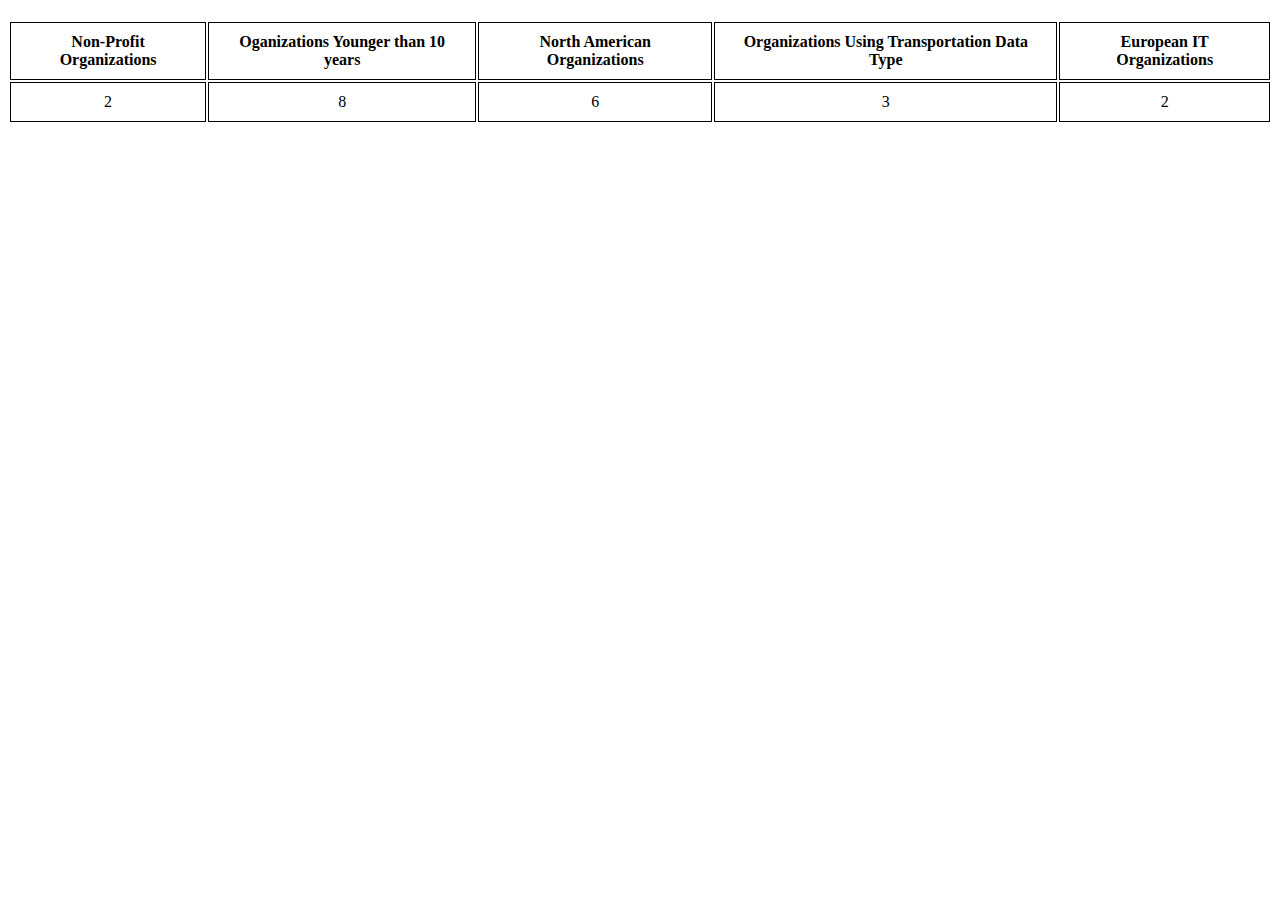
==== commit d4188d32: "Merge 199b4816c949945606fec39805bdac294ed9dc5b into c11087c3cd3b145996734749ed9c375601526bf1" ====
--- a/assignment_1/table_manager.html
+++ b/assignment_1/table_manager.html
@@ -1,31 +1,39 @@
 <html>
 <head>
 <!-- CSS -->
+<!--Duncan Squires -->
 <style type="text/css">
-    div {
-        margin-bottom: 20px;
-        font-size:200%;
-            margin-left: 20%;
-    }
-    
-    table, td, th {
-        border: 1px solid black;
-  }
+	div {
+		margin-bottom: 20px;
+	}
+
+	table
+	{
+		boader: 2px solid black;
+	}
+
+	th, td
+	{
+		padding: 10px;
+		border: 1px solid black;
+		text-align: center;
+	}
+
 </style>
-
 
 <!-- Data -->
 <script>
-// Don't copy this to any other places in this file. You can just use the "organizations" variable to do your assignment. 
+
+// Don't copy this to any other places in this file. You can just use the "organizations" variable to do your assignment.
 var organizations = [
-     {
+	 {
         "Region": "East Asia & Pacific",
         "Country": "New Zealand",
         "Country Income Level": "High income",
         "Organization Name": "200 Square",
         "Organization Type": "For-profit",
         "Sectors": "Housing, construction & real estate",
-        "Description": "200 Square is an online real estate agent in New Zealand.",        
+        "Description": "200 Square is an online real estate agent in New Zealand.",
         "City": "Wellington",
         "State/Region": "Wellington",
         "Founding Year": 2010,
@@ -40,7 +48,7 @@
         "Organization Name": "21c Consultancy",
         "Organization Type": "For-profit",
         "Sectors": "IT and geospatial",
-        "Description": "21c is ICT innovation consultancy which advises international actors, institutions and governments around the world on technological trends which can affect the way they deliver services.",        
+        "Description": "21c is ICT innovation consultancy which advises international actors, institutions and governments around the world on technological trends which can affect the way they deliver services.",
         "City": "London",
         "State/Region": "",
         "Founding Year": 2015,
@@ -55,7 +63,7 @@
         "Organization Name": "2GIS",
         "Organization Type": "For-profit",
         "Sectors": "IT and geospatial",
-        "Description": "2GIS is a city information service combined with a map. ",        
+        "Description": "2GIS is a city information service combined with a map. ",
         "City": "Novosibirsk",
         "State/Region": "Novosibirsk Oblast",
         "Founding Year": 1999,
@@ -70,7 +78,7 @@
         "Organization Name": "2nd City Zoning",
         "Organization Type": "Nonprofit",
         "Sectors": "Housing, construction & real estate",
-        "Description": "An Open City App, 2nd City Zoning is an interactive map that lets you find out how your building is zoned, learn where to locate your business and explore zoning patterns throughout the city.",        
+        "Description": "An Open City App, 2nd City Zoning is an interactive map that lets you find out how your building is zoned, learn where to locate your business and explore zoning patterns throughout the city.",
         "City": "Chicago",
         "State/Region": "Illinois",
         "Founding Year": 2013,
@@ -100,7 +108,7 @@
         "Organization Name": "360 Yield Center",
         "Organization Type": "For-profit",
         "Sectors": "Agriculture",
-        "Description": "Taking a 360-degree view of key yield-limiting variables, 360 Yield Center develops strategies for better-performing crops and better on-farm profits.",        
+        "Description": "Taking a 360-degree view of key yield-limiting variables, 360 Yield Center develops strategies for better-performing crops and better on-farm profits.",
         "City": "Morton",
         "State/Region": "Illinois",
         "Founding Year": 2014,
@@ -130,7 +138,7 @@
         "Organization Name": "3Tier (Europe) ",
         "Organization Type": "For-profit",
         "Sectors": "Energy and climate",
-        "Description": "3TIER is a global environmental and industrial measurement company providing weather-driven renewable energy risk assessment and forecasting for wind, solar, and hydro power projects.",        
+        "Description": "3TIER is a global environmental and industrial measurement company providing weather-driven renewable energy risk assessment and forecasting for wind, solar, and hydro power projects.",
         "City": "Helsinki",
         "State/Region": "Uusimaa",
         "Founding Year": 2012,
@@ -145,7 +153,7 @@
         "Organization Name": "5PSolutions",
         "Organization Type": "For-profit",
         "Sectors": "IT and geospatial",
-        "Description": "5PSolutions are artisans of mobile platforms.",       
+        "Description": "5PSolutions are artisans of mobile platforms.",
         "City": "Fairfax",
         "State/Region": "Virginia",
         "Founding Year": 2007,
@@ -160,7 +168,7 @@
         "Organization Name": "AAA National",
         "Organization Type": "Other",
         "Sectors": "Transportation and logistics",
-        "Description": "AAA provides services such as travel, automotive, insurance, financial, and discounts.",        
+        "Description": "AAA provides services such as travel, automotive, insurance, financial, and discounts.",
         "City": "Irving",
         "State/Region": "Texas",
         "Founding Year": 1902,
@@ -190,7 +198,7 @@
         "Organization Name": "ABRELATAM",
         "Organization Type": "Nonprofit",
         "Sectors": "Governance",
-        "Description": "ABRELATAM is an conference that seeks to accelerate the process of opening information through Open Data transparency and promote the Latin America.",        
+        "Description": "ABRELATAM is an conference that seeks to accelerate the process of opening information through Open Data transparency and promote the Latin America.",
         "City": "Santiago",
         "State/Region": "",
         "Founding Year": 2015,
@@ -198,7 +206,7 @@
         "Type of Data Used": "",
         "profileID": "1687"
     }
-    
+
 ];
 </script>
 
@@ -206,72 +214,118 @@
 
 <body>
 <!-- Feel free to add empty tags. Data shouldn't be here. -->
-    <div id="org_table"></div>
-    <table id='myTable'></table>
+	<div id="org_table"></div>
+
+	<table id="DOMtable">
+		<tr>
+			<th id="quesOneHead"></th>
+			<th id="quesTwoHead"></th>
+			<th id="quesThreeHead"></th>
+			<th id="quesFourHead"></th>
+			<th id="quesFiveHead"></th>
+		</tr>
+		<tr>
+			<td id="quesOneBody"></td>
+			<td id="quesTwoBody"></td>
+			<td id="quesThreeBody"></td>
+			<td id="quesFourBody"></td>
+			<td id="quesFiveBody"></td>
+		</tr>
+	</table>
 
 <script>
 // outputs the first item of the organizations array. Just for testing.
-// console.log(organizations[0]); 
-console.log("test");
+console.log(organizations[0]);
+
+
+countNonPro();
+countOrgAge();
+northAmericanOrg();
+dataTypeTrans();
+itOrgEurope();
+
 // Your JavaScript code goes here
-    
-        var nonprofit_num=0;
-        var orgs10=0;
-        var northams=0
-        var transp_org =0;
-        var lessthan200 = 0;
-        var tabs = document.createElement('tr');
-            
-        var col1 = document.createElement('th');
-        col1.innerHTML = "Non_Profit Total";
-        var col2 = document.createElement('th');
-        col2.innerHTML = "Less Than 10";
-        var col3 = document.createElement('th');
-        col3.innerHTML = "North American Orgs";
-        var col4 = document.createElement('th');
-        col4.innerHTML = "Transportation Data Used";
-        var col5 = document.createElement('th');
-        col5.innerHTML = "Less than 200 members";
-        tabs.appendChild(col1);
-        tabs.appendChild(col2);
-        tabs.appendChild(col3);
-        tabs.appendChild(col4);
-        tabs.appendChild(col5);
-        document.getElementById('myTable').appendChild(tabs);
-        for(b=0;b<organizations.length;b++){
-          if(organizations[b]['Organization Type']=="Nonprofit"){
-            nonprofit_num+=1;
-          }
-          if((2018-organizations[b]['Founding Year'])<10){
-            orgs10+=1;
-          }
-          if(organizations[b]['Region']=="North America"){
-            northams+=1;
-          }
-          if (organizations[b]['Type of Data Used'].search("Transportation") != -1){
-            transp_org+=1;
-          }
-          if (organizations[b]['Size']<'200'){
-             lessthan200+=1;
-          }
-        }
-        var tabs2 = document.createElement('tr');
-        var col2_1 = document.createElement('td');
-        col2_1.innerHTML = nonprofit_num;
-        var col2_2 = document.createElement('td');
-        col2_2.innerHTML = orgs10;
-        var col2_3 = document.createElement('td');
-        col2_3.innerHTML = northams;
-        var col2_4 = document.createElement('td');
-        col2_4.innerHTML = transp_org;
-        var col2_5 = document.createElement('td');
-        col2_5.innerHTML = lessthan200;
-        tabs2.appendChild(col2_1);
-        tabs2.appendChild(col2_2);
-        tabs2.appendChild(col2_3);
-        tabs2.appendChild(col2_4);
-        tabs2.appendChild(col2_5);
-        document.getElementById('myTable').appendChild(tabs2);
+
+
+function countNonPro()
+{
+	let np = 0;
+	for(let count = 0; count < organizations.length; count++)
+	{
+		if (organizations[count]["Organization Type"] == "Nonprofit")
+		{
+			np++;
+		}
+	}
+	document.getElementById("quesOneHead").innerHTML = "Non-Profit Organizations";
+	document.getElementById("quesOneBody").innerHTML = np;
+
+}
+
+function countOrgAge()
+{
+	let age = 0;
+	for(let count = 0; count < organizations.length; count++)
+	{
+		if((2018 - organizations[count]["Founding Year"]) < 10)
+		{
+			age++;
+		}
+	}
+
+	document.getElementById("quesTwoHead").innerHTML = "Oganizations Younger than 10 years";
+	document.getElementById("quesTwoBody").innerHTML = age;
+}
+
+function northAmericanOrg()
+{
+	let na = 0;
+	for(let count = 0; count < organizations.length; count++)
+	{
+		if(organizations[count]["Region"] == "North America"){
+			na++;
+		}
+	}
+
+	document.getElementById("quesThreeHead").innerHTML = "North American Organizations";
+	document.getElementById("quesThreeBody").innerHTML = na;
+}
+
+function dataTypeTrans()
+{
+	let trans = 0;
+	for(let count = 0; count < organizations.length; count++)
+	{
+		if(organizations[count]["Type of Data Used"].includes ("Transportation"))
+		{
+			trans++;
+		}
+	}
+
+	document.getElementById("quesFourHead").innerHTML = "Organizations Using Transportation Data Type";
+	document.getElementById("quesFourBody").innerHTML = trans;
+}
+
+function itOrgEurope()
+{
+	let itEurope = 0;
+	for(let count = 0; count < organizations.length; count++)
+	{
+		if(organizations[count]["Sectors"].includes ("IT") &&
+		organizations[count]["Region"].includes ("Europe"))
+		{
+			itEurope++;
+		}
+	}
+
+	document.getElementById("quesFiveHead").innerHTML = "European IT Organizations";
+	document.getElementById("quesFiveBody").innerHTML = itEurope;
+
+}
+
+
+
+
 </script>
 
 </body>
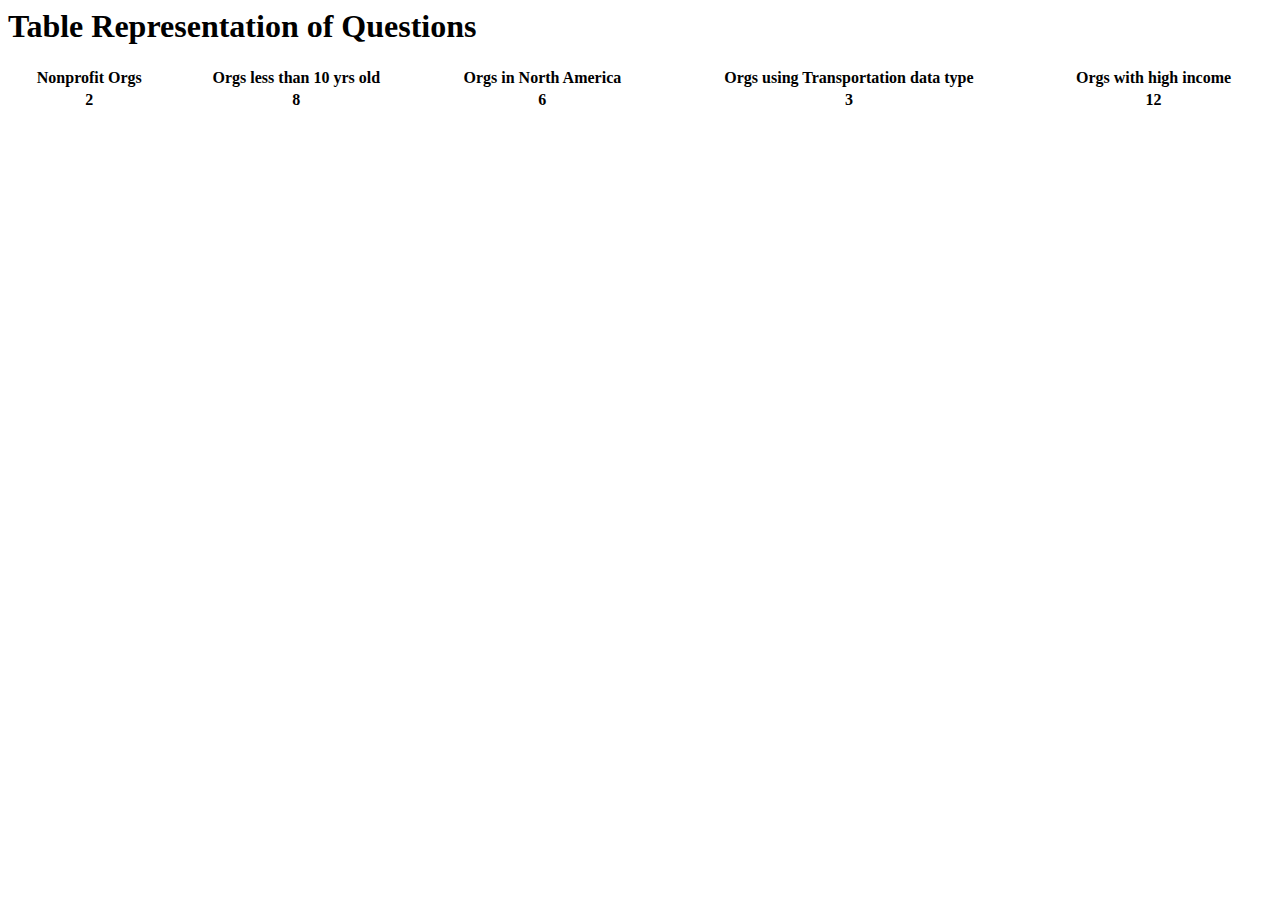
==== commit 32797b2d: "Merge 9f224d1fa026692b899fcb61995709adcd5aba98 into c11087c3cd3b145996734749ed9c375601526bf1" ====
--- a/assignment_1/table_manager.html
+++ b/assignment_1/table_manager.html
@@ -1,24 +1,10 @@
 <html>
 <head>
 <!-- CSS -->
-<!--Duncan Squires -->
 <style type="text/css">
 	div {
 		margin-bottom: 20px;
 	}
-
-	table
-	{
-		boader: 2px solid black;
-	}
-
-	th, td
-	{
-		padding: 10px;
-		border: 1px solid black;
-		text-align: center;
-	}
-
 </style>
 
 <!-- Data -->
@@ -214,117 +200,72 @@
 
 <body>
 <!-- Feel free to add empty tags. Data shouldn't be here. -->
-	<div id="org_table"></div>
-
-	<table id="DOMtable">
-		<tr>
-			<th id="quesOneHead"></th>
-			<th id="quesTwoHead"></th>
-			<th id="quesThreeHead"></th>
-			<th id="quesFourHead"></th>
-			<th id="quesFiveHead"></th>
-		</tr>
-		<tr>
-			<td id="quesOneBody"></td>
-			<td id="quesTwoBody"></td>
-			<td id="quesThreeBody"></td>
-			<td id="quesFourBody"></td>
-			<td id="quesFiveBody"></td>
-		</tr>
-	</table>
+<h1>Table Representation of Questions</h1>
+<table style = "width:100%">
+	<tr>
+		<th>Nonprofit Orgs</th>
+		<th>Orgs less than 10 yrs old</th>
+		<th>Orgs in North America</th>
+		<th>Orgs using Transportation data type</th>
+		<th>Orgs with high income</th>
+	</tr>
+	<tr>
+		<th><div id = "question1"></div></th>
+		<th><div id = "question2"></div></th>
+		<th><div id = "question3"></div></th>
+		<th><div id = "question4"></div></th>
+		<th><div id = "question5"></div></th>
+	</tr>
+</table>
+
+
+
 
 <script>
 // outputs the first item of the organizations array. Just for testing.
-console.log(organizations[0]);
-
-
-countNonPro();
-countOrgAge();
-northAmericanOrg();
-dataTypeTrans();
-itOrgEurope();
+
+console.log(organizations[0].Region);
+
+// console.log(organizations[0]);
+
+
 
 // Your JavaScript code goes here
 
 
-function countNonPro()
-{
-	let np = 0;
-	for(let count = 0; count < organizations.length; count++)
-	{
-		if (organizations[count]["Organization Type"] == "Nonprofit")
-		{
-			np++;
-		}
+	var count = 0;
+	var count2 = 0;
+	var count3 = 0;
+	var count4 = 0;
+	var count5 = 0;
+
+	for(var i = 0; i < organizations.length; i++){
+		if((organizations[i]["Organization Type"])==="Nonprofit"){
+			count++;
+		}
+
+		if(2018 - organizations[i]["Founding Year"] < 10){
+			count2++;
+		}
+		if((organizations[i].Region)==="North America"){
+			count3++;
+		}
+		if((organizations[i]["Type of Data Used"])==="Transportation"){
+			count4++;
+		}else if((organizations[i]["Type of Data Used"])==="Transportation, Geospatial, Business"){
+			count4++;
+		}
+		if((organizations[i]["Country Income Level"])==="High income"){
+			count5++;
+		}
+
 	}
-	document.getElementById("quesOneHead").innerHTML = "Non-Profit Organizations";
-	document.getElementById("quesOneBody").innerHTML = np;
-
-}
-
-function countOrgAge()
-{
-	let age = 0;
-	for(let count = 0; count < organizations.length; count++)
-	{
-		if((2018 - organizations[count]["Founding Year"]) < 10)
-		{
-			age++;
-		}
-	}
-
-	document.getElementById("quesTwoHead").innerHTML = "Oganizations Younger than 10 years";
-	document.getElementById("quesTwoBody").innerHTML = age;
-}
-
-function northAmericanOrg()
-{
-	let na = 0;
-	for(let count = 0; count < organizations.length; count++)
-	{
-		if(organizations[count]["Region"] == "North America"){
-			na++;
-		}
-	}
-
-	document.getElementById("quesThreeHead").innerHTML = "North American Organizations";
-	document.getElementById("quesThreeBody").innerHTML = na;
-}
-
-function dataTypeTrans()
-{
-	let trans = 0;
-	for(let count = 0; count < organizations.length; count++)
-	{
-		if(organizations[count]["Type of Data Used"].includes ("Transportation"))
-		{
-			trans++;
-		}
-	}
-
-	document.getElementById("quesFourHead").innerHTML = "Organizations Using Transportation Data Type";
-	document.getElementById("quesFourBody").innerHTML = trans;
-}
-
-function itOrgEurope()
-{
-	let itEurope = 0;
-	for(let count = 0; count < organizations.length; count++)
-	{
-		if(organizations[count]["Sectors"].includes ("IT") &&
-		organizations[count]["Region"].includes ("Europe"))
-		{
-			itEurope++;
-		}
-	}
-
-	document.getElementById("quesFiveHead").innerHTML = "European IT Organizations";
-	document.getElementById("quesFiveBody").innerHTML = itEurope;
-
-}
-
-
-
+	
+document.getElementById("question1").innerHTML = count
+document.getElementById("question2").innerHTML = count2
+document.getElementById("question3").innerHTML = count3
+document.getElementById("question4").innerHTML = count4
+document.getElementById("question5").innerHTML = count5
 
 </script>
 
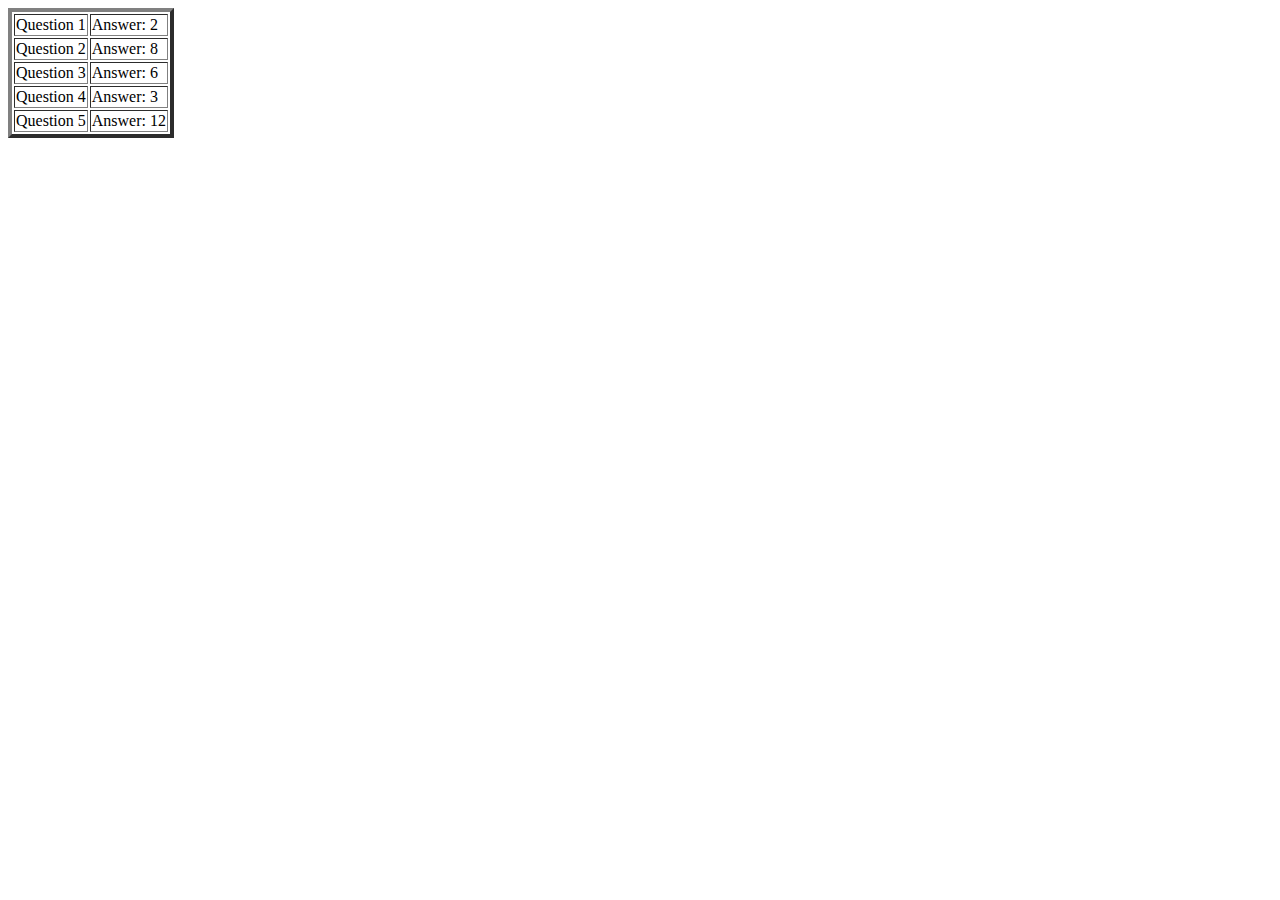
==== commit 7995ab3a: "Merge e77933aa1af2e69d6910f75d581e8528d57671f8 into de947ce33f345cfbe44478df72746d328c44118a" ====
--- a/assignment_1/table_manager.html
+++ b/assignment_1/table_manager.html
@@ -200,72 +200,90 @@
 
 <body>
 <!-- Feel free to add empty tags. Data shouldn't be here. -->
-<h1>Table Representation of Questions</h1>
-<table style = "width:100%">
-	<tr>
-		<th>Nonprofit Orgs</th>
-		<th>Orgs less than 10 yrs old</th>
-		<th>Orgs in North America</th>
-		<th>Orgs using Transportation data type</th>
-		<th>Orgs with high income</th>
-	</tr>
-	<tr>
-		<th><div id = "question1"></div></th>
-		<th><div id = "question2"></div></th>
-		<th><div id = "question3"></div></th>
-		<th><div id = "question4"></div></th>
-		<th><div id = "question5"></div></th>
-	</tr>
-</table>
-
-
-
+	<div id="org_table">
+	</div>
 
 <script>
 // outputs the first item of the organizations array. Just for testing.
-
-console.log(organizations[0].Region);
-
 // console.log(organizations[0]);
-
-
-
+console.log("test");
+var transportation_orgs = 0;
+for (var x = 0; x < organizations.length; ++x) {
+	//console.log(organizations[x]["Type of Data Used"]);
+	//console.log(organizations[x]["Type of Data Used"].search("Transportation"));
+	if (organizations[x]["Type of Data Used"].search("Transportation") > -1) {
+		console.log(organizations[x]["Type of Data Used"]);
+		transportation_orgs += 1;
+	}
+}
+console.log("Transportation Data: " + transportation_orgs);
 // Your JavaScript code goes here
 
-
-	var count = 0;
-	var count2 = 0;
-	var count3 = 0;
-	var count4 = 0;
-	var count5 = 0;
-
-	for(var i = 0; i < organizations.length; i++){
-		if((organizations[i]["Organization Type"])==="Nonprofit"){
-			count++;
-		}
-
-		if(2018 - organizations[i]["Founding Year"] < 10){
-			count2++;
-		}
-		if((organizations[i].Region)==="North America"){
-			count3++;
-		}
-		if((organizations[i]["Type of Data Used"])==="Transportation"){
-			count4++;
-		}else if((organizations[i]["Type of Data Used"])==="Transportation, Geospatial, Business"){
-			count4++;
-		}
-		if((organizations[i]["Country Income Level"])==="High income"){
-			count5++;
-		}
-
-	}
-	
-document.getElementById("question1").innerHTML = count
-document.getElementById("question2").innerHTML = count2
-document.getElementById("question3").innerHTML = count3
-document.getElementById("question4").innerHTML = count4
-document.getElementById("question5").innerHTML = count5
+var nonProfit = 0;
+for (var i = 0; i< organizations.length; i++){
+	if (organizations[i]["Organization Type"] == "Nonprofit"){
+    		nonProfit++;
+	} 
+}
+
+var organizationLessThan10YearsOld = 0;
+for (var i = 0; i< organizations.length; i++){
+	if (2018-organizations[i]["Founding Year"] <10 ){
+    		organizationLessThan10YearsOld++;
+	} 
+}
+
+
+var northAmerica= 0;
+for (var i = 0; i< organizations.length; i++){
+	if (organizations[i]["Region"] == "North America" ){
+    		northAmerica++;
+	} 
+}
+
+var transportation= 0;
+for (var i = 0; i< organizations.length; i++){
+	if (organizations[i]["Type of Data Used"].includes("Transportation")){
+    		transportation++;
+	} 
+}
+
+var highIncome= 0;
+for (var i = 0; i< organizations.length; i++){
+	if (organizations[i]["Country Income Level"]== "High income"){
+    		highIncome++;
+	} 
+}
+
+var questionArray= [nonProfit, organizationLessThan10YearsOld, northAmerica, transportation, highIncome];
+
+var answers = document.getElementById("org_table");
+var table = document.createElement("table");
+var tableBody = document.createElement("tbody");
+ 
+for (var i = 0; i < questionArray.length; i++) {
+
+	var row = document.createElement("tr");
+ 
+    	for (var j = 0; j < 2; j++) {
+      		var cellInput = document.createElement("td");
+			if (j ==0){
+				var cellInputText= document.createTextNode("Question "+ (i+1));
+				cellInput.appendChild(cellInputText);
+				row.appendChild(cellInput);
+			} else if (j ==1){
+				var cellInputText= document.createTextNode("Answer: "+ questionArray[i]);
+				cellInput.appendChild(cellInputText);
+				row.appendChild(cellInput);
+			}
+    	}
+ 
+    tableBody.appendChild(row);
+}
+
+table.appendChild(tableBody);
+answers.appendChild(table);
+table.setAttribute("border", "4");
 
 </script>
 
